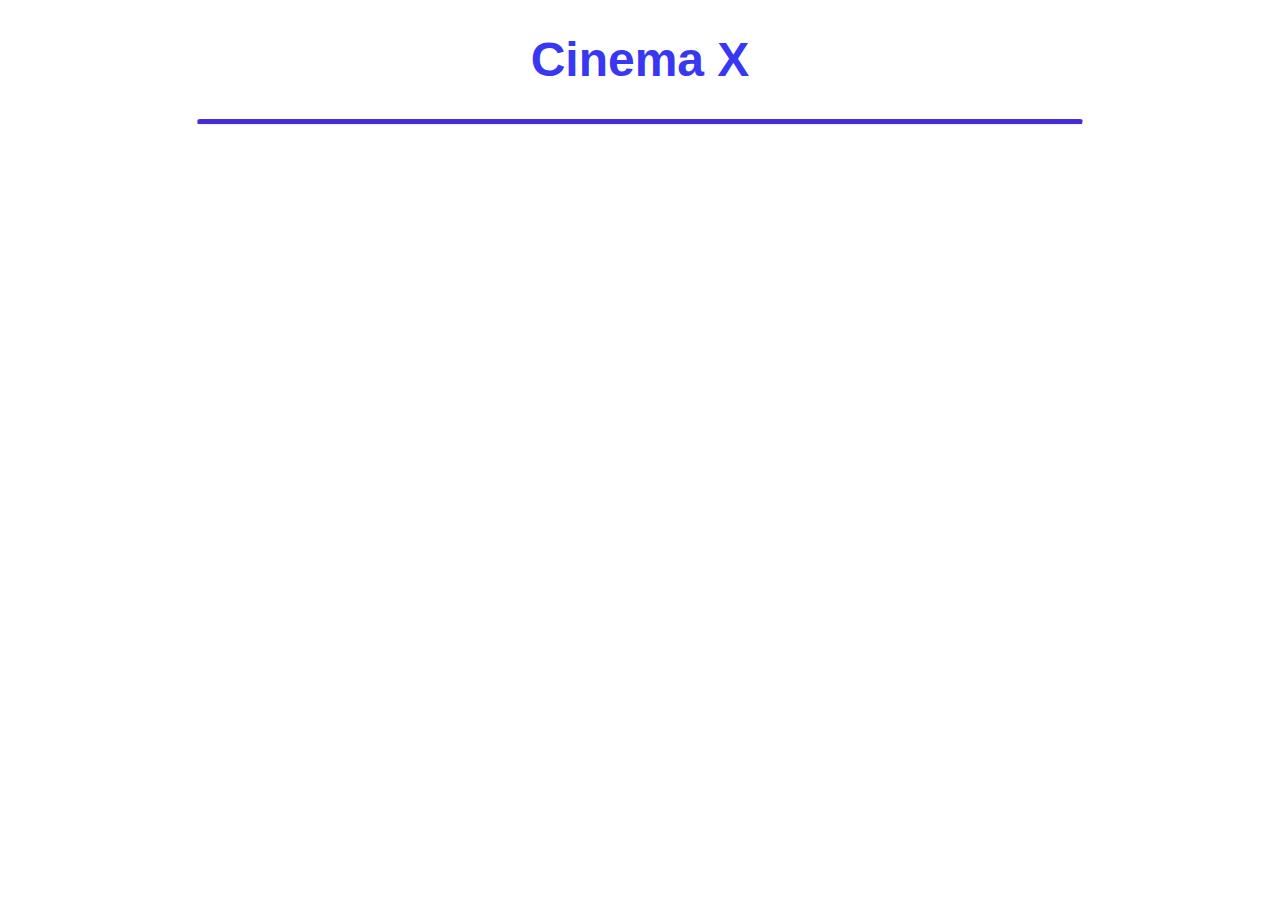
==== client-web/homepage.html @ 5fa98aa5 "aggiunto file homepage" ====
<!DOCTYPE html>
<html>
    <head>
        <title>Homepage Cinema</title>
        <style>
            h1 {
                color: rgb(56, 56, 242);
                font-family: 'Gill Sans', sans-serif;
                font-size: 300%;
            }
            hr.rounded {
                border-top: 5px solid #452ed8;
                border-radius: 5px;
                width: 70%;
}
        </style>
        <h1 style="text-align:center">Cinema X</h1>
        <hr class="rounded">
    </head>
    <body>
         </body>
</html>
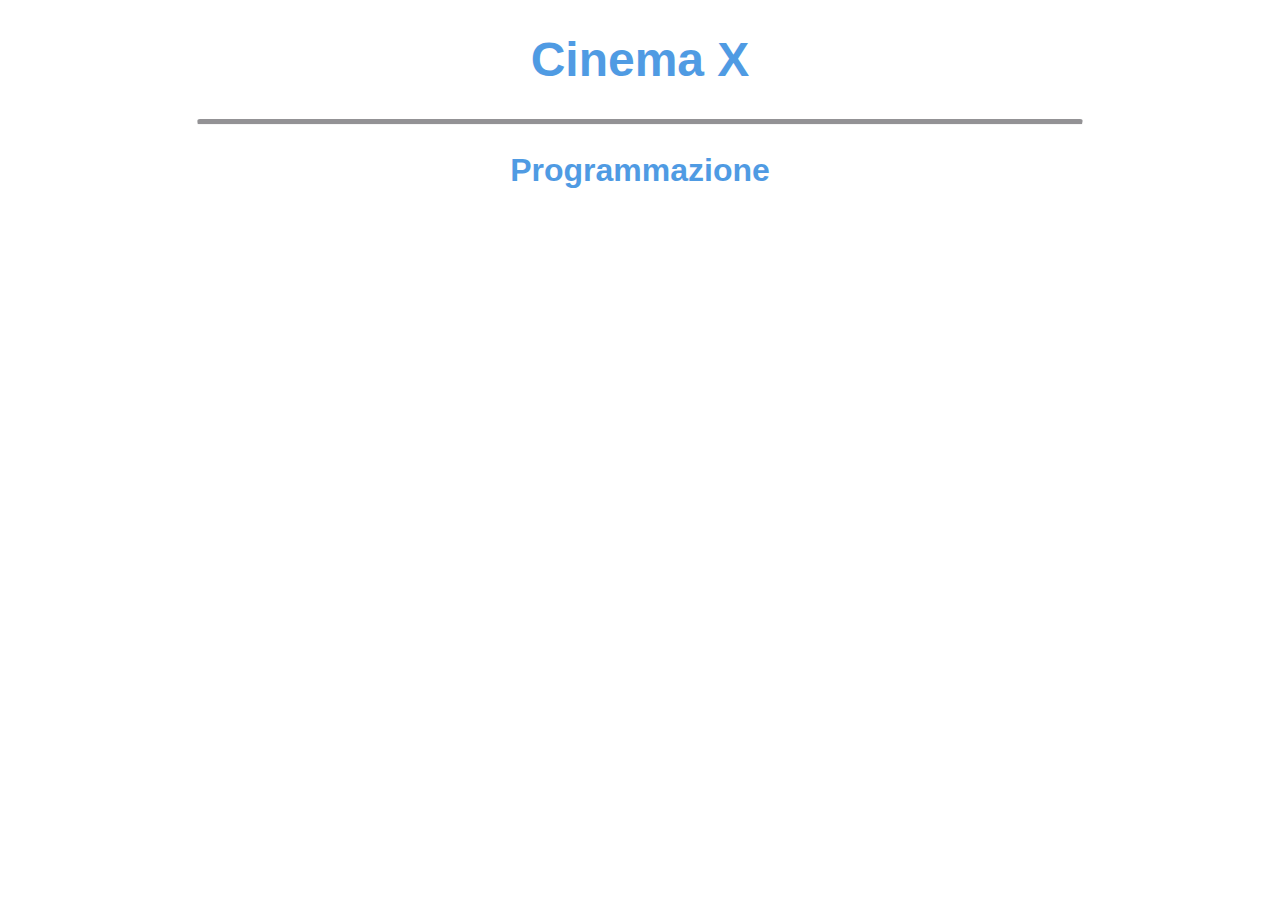
==== commit d7c73701: "aggiunta pagina prenotazioni.html" ====
--- a/client-web/homepage.html
+++ b/client-web/homepage.html
@@ -2,21 +2,14 @@
 <html>
     <head>
         <title>Homepage Cinema</title>
-        <style>
-            h1 {
-                color: rgb(56, 56, 242);
-                font-family: 'Gill Sans', sans-serif;
-                font-size: 300%;
-            }
-            hr.rounded {
-                border-top: 5px solid #452ed8;
-                border-radius: 5px;
-                width: 70%;
-}
-        </style>
+        <link rel="stylesheet" href="styles.css">
         <h1 style="text-align:center">Cinema X</h1>
         <hr class="rounded">
+        <h2 style="text-align:center">Programmazione</h2>
     </head>
     <body>
-         </body>
+        <!-- get con parametri: nome, giorno, ora e mi ritorna oggetto relativo a film -->
+        <script>
+        </script>
+    </body>
 </html>--- a/client-web/styles.css
+++ b/client-web/styles.css
@@ -0,0 +1,18 @@
+h1 {
+    color: rgb(6, 114, 216);
+    opacity: 0.7;
+    font-family: 'Gill Sans', sans-serif;
+    font-size: 300%;
+}
+hr.rounded {
+    border-top: 5px solid #29282e;
+    opacity: 0.5;
+    border-radius: 5px;
+    width: 70%;
+}
+h2 {
+    color: rgb(6, 114, 216);
+    opacity: 0.7;
+    font-family: 'Gill Sans', sans-serif;
+    font-size: 200%;
+}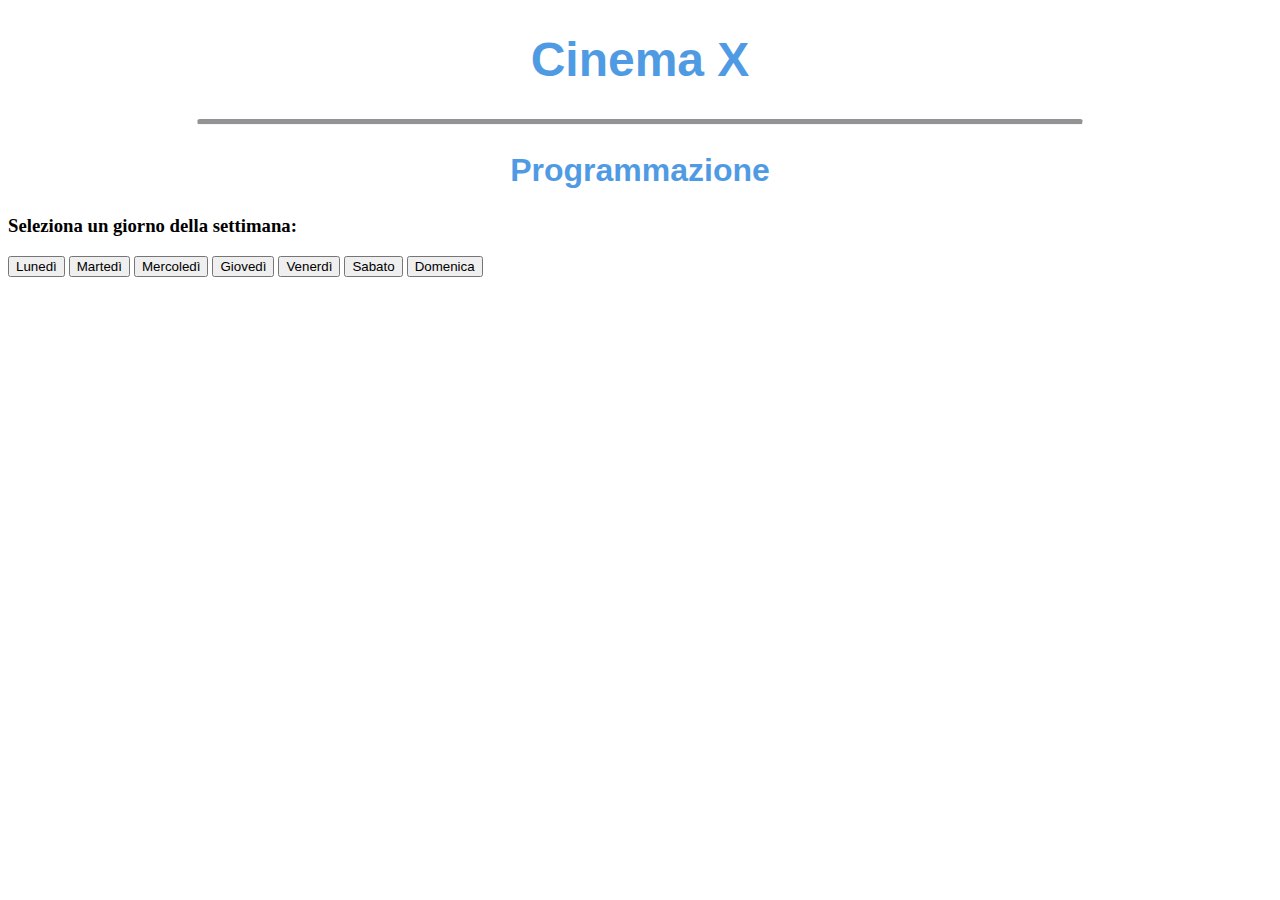
==== commit a67dc35d: "aggiunta tabella non funzionante" ====
--- a/client-web/homepage.html
+++ b/client-web/homepage.html
@@ -6,10 +6,107 @@
         <h1 style="text-align:center">Cinema X</h1>
         <hr class="rounded">
         <h2 style="text-align:center">Programmazione</h2>
+        <h3>Seleziona un giorno della settimana:</h3>
     </head>
+    
     <body>
-        <!-- get con parametri: nome, giorno, ora e mi ritorna oggetto relativo a film -->
+        <div id="daysContainer">
+            <button onclick="showTable(0)">Lunedì</button>
+            <button onclick="showTable(1)">Martedì</button>
+            <button onclick="showTable(2)">Mercoledì</button>
+            <button onclick="showTable(3)">Giovedì</button>
+            <button onclick="showTable(4)">Venerdì</button>
+            <button onclick="showTable(5)">Sabato</button>
+            <button onclick="showTable(6)">Domenica</button>
+        </div>
+        <br><br>
+        <div id="tableContainer" style="display: none;">
+            <h4 id="dayTitle"></h4>
+            <table id="dayTable">
+            <!-- Contenuto della tabella verrà generato dinamicamente -->
+            </table>
+        </div>
+    
         <script>
+            async function fetchAsync () {
+                let response = await fetch("http://localhost:8080/movies");
+                let data = await JSON.parse(response);
+                return data;
+            }          
+
+            var dayTables = [
+                [
+                    ["Lunedì, Riga 1, Colonna 1", "Lunedì, Riga 1, Colonna 2", "Lunedì, Riga 1, Colonna 3", "Lunedì, Riga 1, Colonna 4", "Lunedì, Riga 1, Colonna 5"],
+                    ["Lunedì, Riga 2, Colonna 1", "Lunedì, Riga 2, Colonna 2", "Lunedì, Riga 2, Colonna 3", "Lunedì, Riga 2, Colonna 4", "Lunedì, Riga 2, Colonna 5"],
+                    ["Lunedì, Riga 3, Colonna 1", "Lunedì, Riga 3, Colonna 2", "Lunedì, Riga 3, Colonna 3", "Lunedì, Riga 3, Colonna 4", "Lunedì, Riga 3, Colonna 5"]
+                ],
+                [
+                    ["Martedì, Riga 1, Colonna 1", "Martedì, Riga 1, Colonna 2", "Martedì, Riga 1, Colonna 3", "Martedì, Riga 1, Colonna 4", "Martedì, Riga 1, Colonna 5"],
+                    ["Martedì, Riga 2, Colonna 1", "Martedì, Riga 2, Colonna 2", "Martedì, Riga 2, Colonna 3", "Martedì, Riga 2, Colonna 4", "Martedì, Riga 2, Colonna 5"],
+                    ["Martedì, Riga 3, Colonna 1", "Martedì, Riga 3, Colonna 2", "Martedì, Riga 3, Colonna 3", "Martedì, Riga 3, Colonna 4", "Martedì, Riga 3, Colonna 5"]
+                ],
+                [
+                    ["Mercoledì, Riga 1, Colonna 1", "Mercoledì, Riga 1, Colonna 2", "Mercoledì, Riga 1, Colonna 3", "Mercoledì, Riga 1, Colonna 4", "Mercoledì, Riga 1, Colonna 5"],
+                    ["Mercoledì, Riga 2, Colonna 1", "Mercoledì, Riga 2, Colonna 2", "Mercoledì, Riga 2, Colonna 3", "Mercoledì, Riga 2, Colonna 4", "Mercoledì, Riga 2, Colonna 5"],
+                    ["Mercoledì, Riga 3, Colonna 1", "Mercoledì, Riga 3, Colonna 2", "Mercoledì, Riga 3, Colonna 3", "Mercoledì, Riga 3, Colonna 4", "Mercoledì, Riga 3, Colonna 5"]
+                ],
+                [
+                    ["Giovedì, Riga 1, Colonna 1", "Giovedì, Riga 1, Colonna 2", "Giovedì, Riga 1, Colonna 3", "Giovedì, Riga 1, Colonna 4", "Giovedì, Riga 1, Colonna 5"],
+                    ["Giovedì, Riga 2, Colonna 1", "Giovedì, Riga 2, Colonna 2", "Giovedì, Riga 2, Colonna 3", "Giovedì, Riga 2, Colonna 4", "Giovedì, Riga 2, Colonna 5"],
+                    ["Giovedì, Riga 3, Colonna 1", "Giovedì, Riga 3, Colonna 2", "Giovedì, Riga 3, Colonna 3", "Giovedì, Riga 3, Colonna 4", "Giovedì, Riga 3, Colonna 5"]
+                ],
+                [
+                    ["Venerdì, Riga 1, Colonna 1", "Venerdì, Riga 1, Colonna 2", "Venerdì, Riga 1, Colonna 3", "Venerdì, Riga 1, Colonna 4", "Venerdì, Riga 1, Colonna 5"],
+                    ["Venerdì, Riga 2, Colonna 1", "Venerdì, Riga 2, Colonna 2", "Venerdì, Riga 2, Colonna 3", "Venerdì, Riga 2, Colonna 4", "Venerdì, Riga 2, Colonna 5"],
+                    ["Venerdì, Riga 3, Colonna 1", "Venerdì, Riga 3, Colonna 2", "Venerdì, Riga 3, Colonna 3", "Venerdì, Riga 3, Colonna 4", "Venerdì, Riga 3, Colonna 5"]
+                ],
+                [
+                    ["Sabato, Riga 1, Colonna 1", "Sabato, Riga 1, Colonna 2", "Sabato, Riga 1, Colonna 3", "Sabato, Riga 1, Colonna 4", "Sabato, Riga 1, Colonna 5"],
+                    ["Sabato, Riga 2, Colonna 1", "Sabato, Riga 2, Colonna 2", "Sabato, Riga 2, Colonna 3", "Sabato, Riga 2, Colonna 4", "Sabato, Riga 2, Colonna 5"],
+                    ["Sabato, Riga 3, Colonna 1", "Sabato, Riga 3, Colonna 2", "Sabato, Riga 3, Colonna 3", "Sabato, Riga 3, Colonna 4", "Sabato, Riga 3, Colonna 5"]
+                ],
+                [
+                    ["Domenica, Riga 1, Colonna 1", "Domenica, Riga 1, Colonna 2", "Domenica, Riga 1, Colonna 3", "Domenica, Riga 1, Colonna 4", "Domenica, Riga 1, Colonna 5"],
+                    ["Domenica, Riga 2, Colonna 1", "Domenica, Riga 2, Colonna 2", "Domenica, Riga 2, Colonna 3", "Domenica, Riga 2, Colonna 4", "Domenica, Riga 2, Colonna 5"],
+                    ["Domenica, Riga 3, Colonna 1", "Domenica, Riga 3, Colonna 2", "Domenica, Riga 3, Colonna 3", "Domenica, Riga 3, Colonna 4", "Domenica, Riga 3, Colonna 5"]
+                ]
+            ];
+    
+            function showTable(dayIndex) {
+                var daysContainer = document.getElementById("daysContainer");
+                var tableContainer = document.getElementById("tableContainer");
+                var dayTitle = document.getElementById("dayTitle");
+                var dayTable = document.getElementById("dayTable");
+                var buttons = daysContainer.getElementsByTagName("button");
+    
+                // Rimuovi la classe 'active' da tutti i pulsanti
+                for (var i = 0; i < buttons.length; i++) {
+                    buttons[i].classList.remove("active");
+                }
+    
+                // Aggiungi la classe 'active' al pulsante selezionato
+                buttons[dayIndex].classList.add("active");
+    
+                // Imposta il titolo del giorno corrispondente
+                dayTitle.innerHTML = buttons[dayIndex].innerHTML;
+    
+                // Genera la tabella con il contenuto corrispondente al giorno
+                var tableContent = dayTables[dayIndex]; 
+                
+                //PROBLEMA GRANDE DA RISOLVERE QUI
+                var tableHTML = "";
+                for (var i = 0; i < tableContent.length; i++) {
+                    tableHTML += "<tr>";
+                    for (var j = 0; j < tableContent[i].length; j++) {
+                        tableHTML += "<td>" + tableContent[i][j] + "</td>";
+                    }
+                    tableHTML += "</tr>";
+                }
+                dayTable.innerHTML = tableHTML;
+    
+                tableContainer.style.display = "block";
+            }
         </script>
+
     </body>
 </html>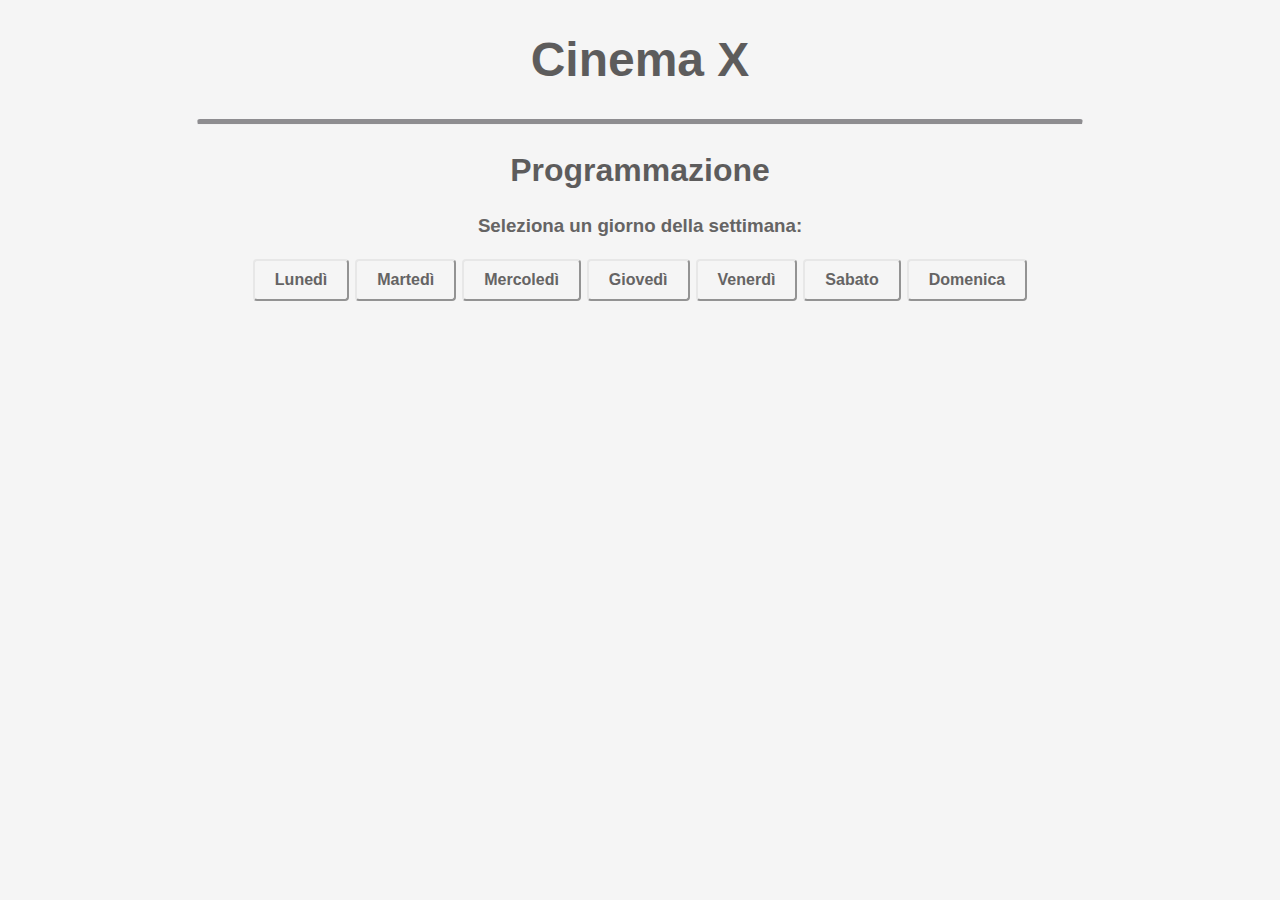
==== commit cbaa7dd3: "Problema grande risolto" ====
--- a/client-web/homepage.html
+++ b/client-web/homepage.html
@@ -29,8 +29,10 @@
     
         <script>
             async function fetchAsync () {
-                let response = await fetch("http://localhost:8080/movies");
-                let data = await JSON.parse(response);
+                const response = await fetch("http://localhost:8080/movies");
+                if (!response.ok)
+                    throw new Error(`Response was not successful: ${response.status} ${response.statusText}`);
+                const data = await response.json();
                 return data;
             }          
 
@@ -71,8 +73,9 @@
                     ["Domenica, Riga 3, Colonna 1", "Domenica, Riga 3, Colonna 2", "Domenica, Riga 3, Colonna 3", "Domenica, Riga 3, Colonna 4", "Domenica, Riga 3, Colonna 5"]
                 ]
             ];
-    
-            function showTable(dayIndex) {
+           
+            
+            async function showTable(dayIndex) {
                 var daysContainer = document.getElementById("daysContainer");
                 var tableContainer = document.getElementById("tableContainer");
                 var dayTitle = document.getElementById("dayTitle");
@@ -92,20 +95,36 @@
     
                 // Genera la tabella con il contenuto corrispondente al giorno
                 var tableContent = dayTables[dayIndex]; 
-                
-                //PROBLEMA GRANDE DA RISOLVERE QUI
+                var data = await fetchAsync();
+                //PROBLEMA GRANDE DA RISOLVERE QUI **Risolto** :) 
                 var tableHTML = "";
-                for (var i = 0; i < tableContent.length; i++) {
+                tableHTML += "<tr>";
+                for(let x in data[0][0]){
+                    if(x == "seatsGrid") continue;
+                    tableHTML += "<th>" + x + "</th>";
+                }
+                tableHTML += "</tr>";
+                for(let i = 0; i < data[dayIndex].length; i++){
+                    tableHTML += "<tr>";
+                    for(let x in data[dayIndex][i]){
+                        if(x == "seatsGrid") continue;
+                        tableHTML += "<td>" + data[dayIndex][i][x] + "</td>";
+                    }
+                    tableHTML += "</tr>";
+                }
+
+                /*  for (var i = 0; i < tableContent.length; i++) {
                     tableHTML += "<tr>";
                     for (var j = 0; j < tableContent[i].length; j++) {
                         tableHTML += "<td>" + tableContent[i][j] + "</td>";
                     }
                     tableHTML += "</tr>";
-                }
+                } */
                 dayTable.innerHTML = tableHTML;
     
                 tableContainer.style.display = "block";
             }
+                    
         </script>
 
     </body>
--- a/client-web/styles.css
+++ b/client-web/styles.css
@@ -1,18 +1,87 @@
+/*CSS intestazioni*/
 h1 {
-    color: rgb(6, 114, 216);
+    color: rgb(30, 28, 28);
     opacity: 0.7;
     font-family: 'Gill Sans', sans-serif;
     font-size: 300%;
 }
+
 hr.rounded {
     border-top: 5px solid #29282e;
     opacity: 0.5;
     border-radius: 5px;
     width: 70%;
 }
+
 h2 {
-    color: rgb(6, 114, 216);
+    color: rgb(30, 28, 28);
     opacity: 0.7;
     font-family: 'Gill Sans', sans-serif;
     font-size: 200%;
+}
+
+h3 {
+  text-align: center;
+  font-family: 'Gill Sans', sans-serif;
+  color:rgb(101, 100, 100);
+}
+
+/*Tabella orari film*/
+body {
+  font-family: 'Gill Sans', sans-serif;
+  background-color: #f5f5f5;
+}
+
+#daysContainer {
+  display: flex;
+  justify-content: center;
+  margin-bottom: 20px;
+}
+
+button {
+  padding: 10px 20px;
+  font-size: 16px;
+  margin: 3px;
+  font-weight: bold;
+  color: rgb(101, 100, 100);
+  background-color: #f5f5f5;
+  border-radius: 4px;
+  cursor: pointer;
+  border-color: #e7e7e7;
+  transition: background-color 0.3s ease;
+}
+
+button:hover {
+  background-color: #ddd;
+}
+
+button.active {
+  background-color: rgb(101, 100, 100);
+  color: #fff;
+}
+
+#tableContainer {
+  max-width: 600px;
+  margin: 0 auto;
+  background-color: #fff;
+  padding: 20px;
+  box-shadow: 0px 0px 10px rgb(101, 100, 100);
+}
+
+h4 {
+  text-align: center;
+  color:rgb(101, 100, 100);
+  margin-bottom: 20px;
+}
+
+table {
+  width: 100%;
+  border-collapse: collapse;
+  margin-bottom: 20px;
+}
+
+th, td {
+  padding: 10px;
+  text-align: center;
+  border: 1px solid #ddd;
 }